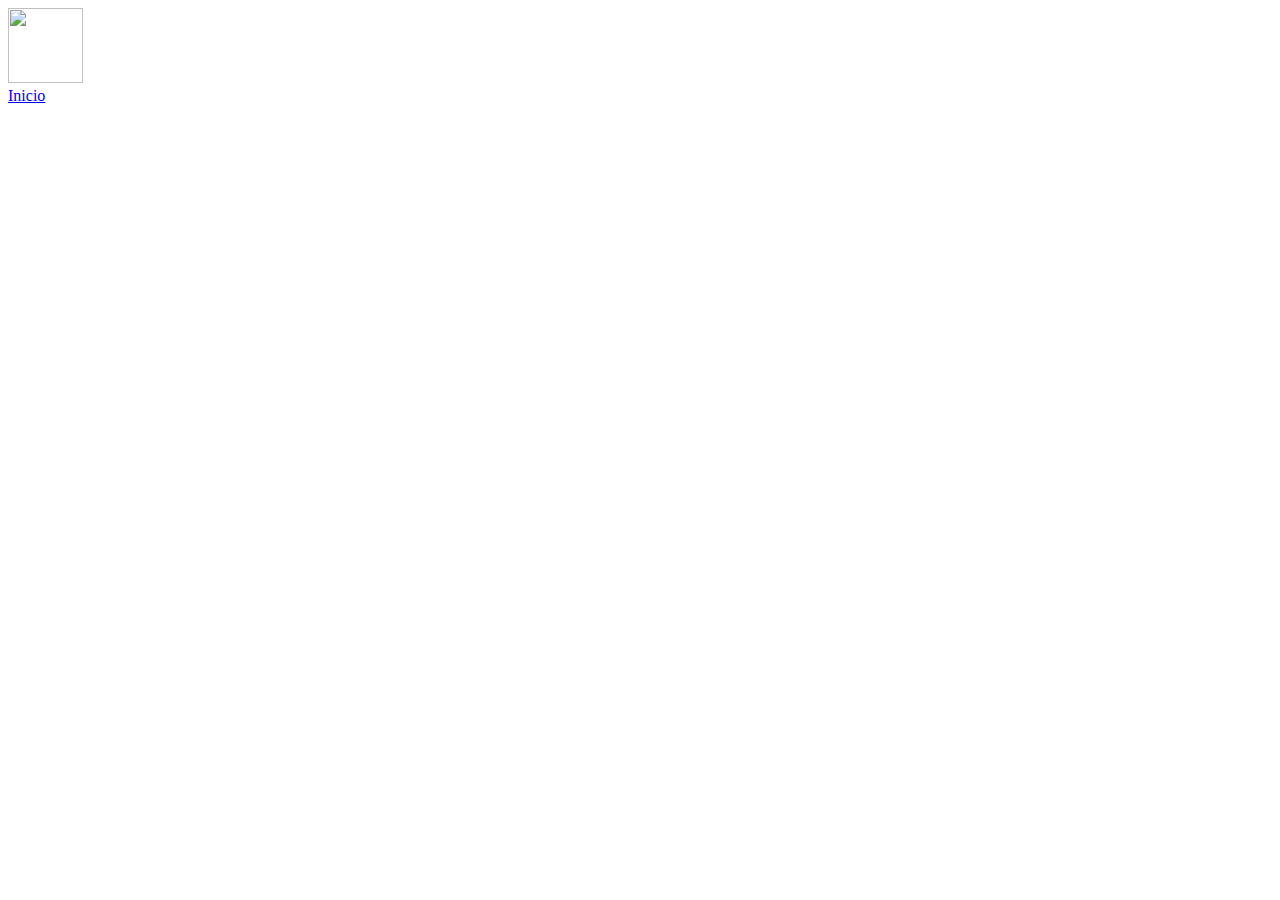
==== index.html @ ce0f910d "0.1" ====
<!DOCTYPE html>
<html lang="es-AR">
<head>

    <meta charset="UTF-8">
    <meta name="viewport" content="width=device-width, initial-scale=1.0">
    <title>Inicio | Fraccionadora Cleanblu.</title>
    <link rel="icon" type="image/ico" href="assets/favicon.ico"/>

</head>

<body>

    <header height="100px">

        <span>

            <img src="assets/logo_cleanblu.png" height="75px" width="75px">

        </span>

        <nav>

            <a href="#">Inicio</a>

            <ul>

                

            </ul>

        </nav>


    </header>

    
</body>

</html>
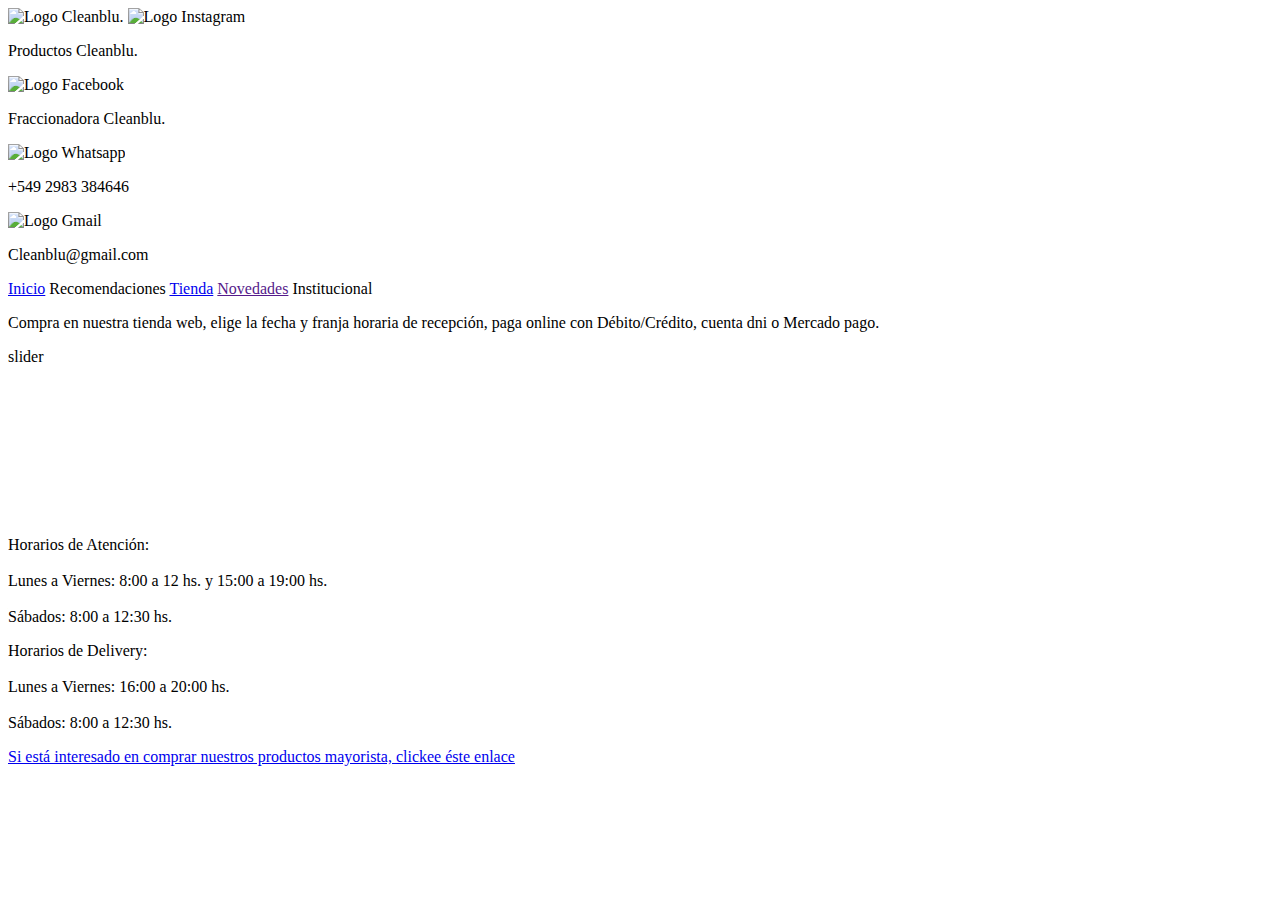
==== commit eceb2758: "0.4" ====
--- a/index.html
+++ b/index.html
@@ -6,33 +6,112 @@
     <meta name="viewport" content="width=device-width, initial-scale=1.0">
     <title>Inicio | Fraccionadora Cleanblu.</title>
     <link rel="icon" type="image/ico" href="assets/favicon.ico"/>
+    <link rel="stylesheet" type="text/css" href="css/style.css">
 
 </head>
 
 <body>
 
-    <header height="100px">
+     <header height="100px" width="100%">
 
-        <span>
+         <div>
 
-            <img src="assets/logo_cleanblu.png" height="75px" width="75px">
+             <img src="assets/logo_cleanblu.png" alt="Logo Cleanblu." height="50px" width="50px">
 
-        </span>
+             <img src="assets/instagram.png"  alt="Logo Instagram" height="35px" width="35px">
 
-        <nav>
+             <p id="instagram">Productos Cleanblu.</p>
 
-            <a href="#">Inicio</a>
+             <img src="assets/facebook.png"  alt="Logo Facebook" height="25px" width="25px">
 
-            <ul>
+             <p id="facebook">Fraccionadora Cleanblu.</p>
 
+             <img src="assets/whatsapp.png"  alt="Logo Whatsapp" height="25px" width="25px">
+             
+             <p id="whatsapp">+549 2983 384646</p>
+
+             <img src="assets/gmail.png"  alt="Logo Gmail" height="25px" width="25px">
+             
+             <p id="whatsapp">Cleanblu@gmail.com</p>
+
+         </div>
+
+     </header>
+
+     <nav>
+
+         <a href="#">Inicio</a>
+
+         <a>Recomendaciones</a>
+
+         <a href="e-commerce.html">Tienda</a>
+
+         <a href="">Novedades</a>
+
+         <a>Institucional</a>
+
+     </nav>
+
+     <main>
+
+         <section>
+
+             <p>
+
+                 Compra en nuestra tienda web, elige la fecha y franja horaria de recepción, paga online con Débito/Crédito, cuenta dni o Mercado pago.
+
+             </p>
+
+         </section>
+
+         <section>
+
+             <div>
+
+                 slider
+
+             </div>
+
+         </section>
+
+        
+     </main>
+
+    <footer>
+
+         <div>
+
+             <iframe src="https://www.google.com/maps/embed?pb=!1m18!1m12!1m3!1d283336.79612100095!2d-60.57423303886389!3d-38.315202662881454!2m3!1f0!2f0!3f0!3m2!1i1024!2i768!4f13.1!3m3!1m2!1s0x95926dac16830a99%3A0x580d8b216f434c9e!2sTres%20Arroyos%2C%20Provincia%20de%20Buenos%20Aires%2C%20Argentina!5e0!3m2!1ses!2sus!4v1693006713092!5m2!1ses!2sus" width="600" height="150" style="border:0;" allowfullscreen="" loading="lazy" referrerpolicy="no-referrer-when-downgrade"></iframe>
+
+             <p>
+
+                Horarios de Atención:<br><br>
+
+                Lunes a Viernes: 8:00 a 12 hs. y 15:00 a 19:00 hs.<br><br>
                 
+                Sábados: 8:00 a 12:30 hs.
 
-            </ul>
+             </p>
 
-        </nav>
+             <p>
 
+                Horarios de Delivery:<br><br>
 
-    </header>
+                Lunes a Viernes: 16:00 a 20:00 hs.<br><br>
+                
+                Sábados: 8:00 a 12:30 hs.
+
+             </p>
+
+         </div>
+
+         <div>
+
+             <a href="formulario.html">Si está interesado en comprar nuestros productos mayorista, clickee éste enlace</a>
+
+         </div>
+
+    </footer>
 
     
 </body>
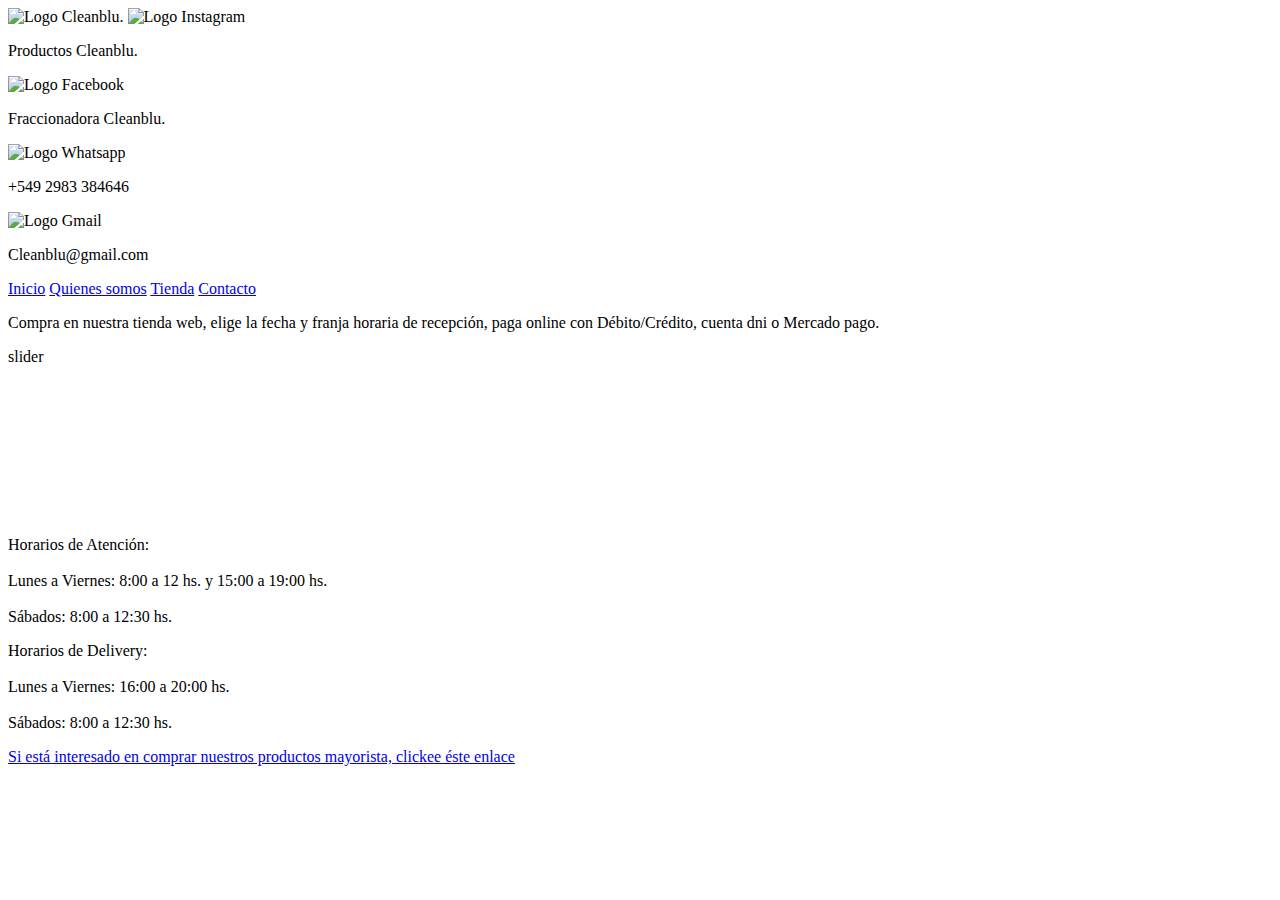
==== commit 5a050ff8: "0.6" ====
--- a/index.html
+++ b/index.html
@@ -40,17 +40,15 @@
 
      <nav>
 
-         <a href="#">Inicio</a>
+        <a href="#">Inicio</a>
 
-         <a>Recomendaciones</a>
+        <a href="our_company.html">Quienes somos</a>
 
-         <a href="e-commerce.html">Tienda</a>
+        <a href="e-commerce.html">Tienda</a>
 
-         <a href="">Novedades</a>
+        <a href="contact.html">Contacto</a>
 
-         <a>Institucional</a>
-
-     </nav>
+    </nav>
 
      <main>
 
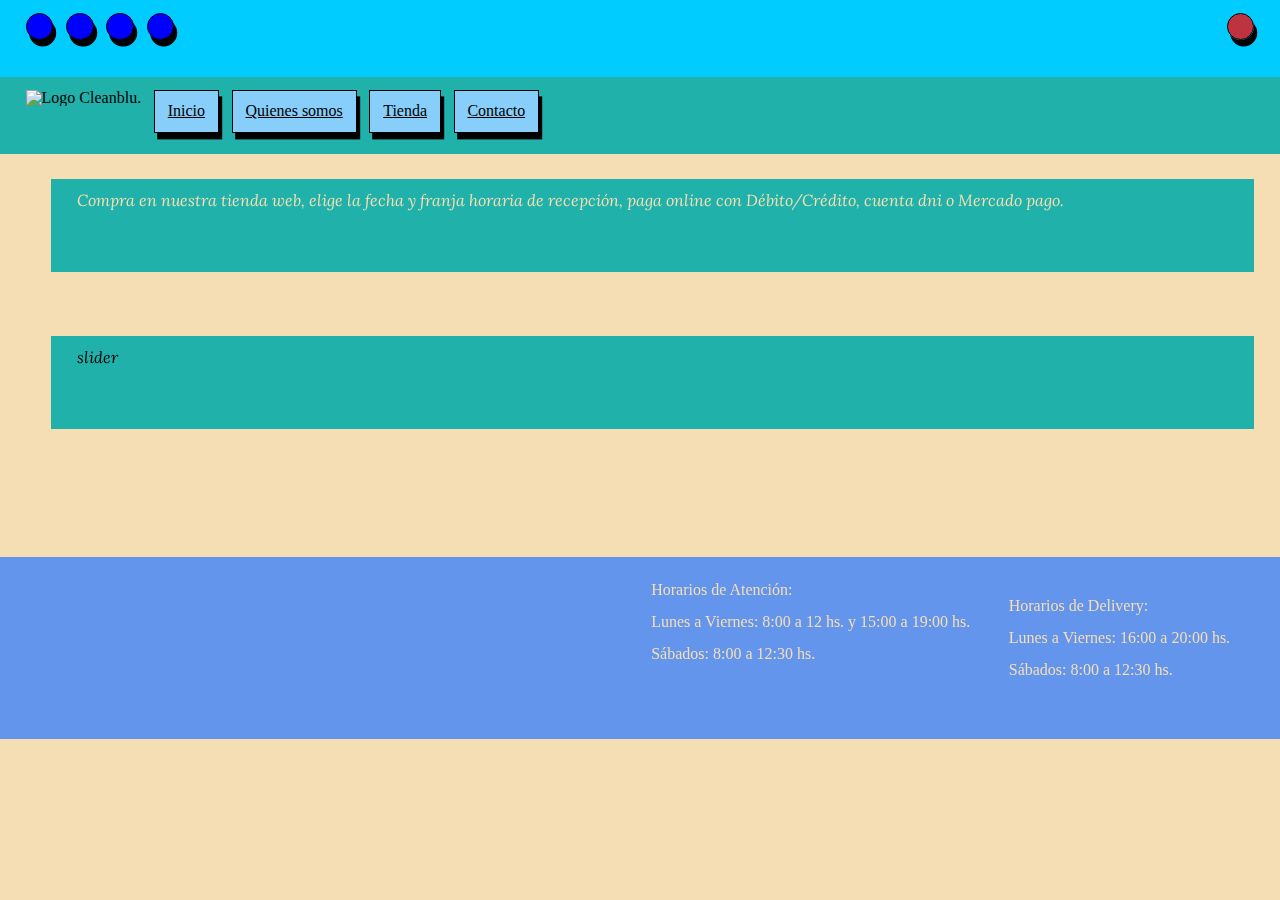
==== commit cfa93bd2: "0.7" ====
--- a/index.html
+++ b/index.html
@@ -1,52 +1,107 @@
 <!DOCTYPE html>
 <html lang="es-AR">
+    
 <head>
 
     <meta charset="UTF-8">
     <meta name="viewport" content="width=device-width, initial-scale=1.0">
     <title>Inicio | Fraccionadora Cleanblu.</title>
     <link rel="icon" type="image/ico" href="assets/favicon.ico"/>
+
+    
+    <!--Estilos-->
+
     <link rel="stylesheet" type="text/css" href="css/style.css">
+
+    <!--Fuentes -->
+
+    <link rel="preconnect" href="https://fonts.googleapis.com">
+
+    <link rel="preconnect" href="https://fonts.gstatic.com" crossorigin>
+
+    <link href="https://fonts.googleapis.com/css2?family=Lora:ital,wght@0,500;0,600;0,700;1,400;1,500;1,600&display=swap" rel="stylesheet">
+
+    <!--Iconos -->
+
+    <script src="https://kit.fontawesome.com/53bf79c6c2.js" crossorigin="anonymous"></script>
 
 </head>
 
 <body>
 
      <header height="100px" width="100%">
+        
+        <ul>
 
-         <div>
+            <li>
 
-             <img src="assets/logo_cleanblu.png" alt="Logo Cleanblu." height="50px" width="50px">
+             <a href=""><i class="fa-brands fa-instagram"><span> Productos Cleanblu.</span></i></a>
+            
+            </li>
 
-             <img src="assets/instagram.png"  alt="Logo Instagram" height="35px" width="35px">
+            <li>
 
-             <p id="instagram">Productos Cleanblu.</p>
+             <a href=""><i class="fa-brands fa-facebook-f"><span> Fraccionadora Cleanblu.</span></i></a>
+            
+            </li>
 
-             <img src="assets/facebook.png"  alt="Logo Facebook" height="25px" width="25px">
+            <li>
+            
+             <a href=""><i class="fa-brands fa-whatsapp"><span> +549 2983 384646</span></i></a>
+            
+            </li>
 
-             <p id="facebook">Fraccionadora Cleanblu.</p>
+            <li>
 
-             <img src="assets/whatsapp.png"  alt="Logo Whatsapp" height="25px" width="25px">
-             
-             <p id="whatsapp">+549 2983 384646</p>
+             <a href=""><i class="fa-regular fa-envelope"><span> Cleanblu@gmail.com</span></i></a>
 
-             <img src="assets/gmail.png"  alt="Logo Gmail" height="25px" width="25px">
-             
-             <p id="whatsapp">Cleanblu@gmail.com</p>
+            </li>
 
-         </div>
+            <li id="mayorista">
+
+                <a href="formulario.html" ><i class="fa-solid fa-truck-arrow-right"><span> Mayorista</span></i></a>
+
+            </li>
+
+        </ul>
 
      </header>
 
      <nav>
+        
+        <div>
 
-        <a href="#">Inicio</a>
+            <img src="assets/logo_cleanblu.png" alt="Logo Cleanblu." height="50vh" width="50vh">
 
-        <a href="our_company.html">Quienes somos</a>
+        </div>
 
-        <a href="e-commerce.html">Tienda</a>
+        <ul>
 
-        <a href="contact.html">Contacto</a>
+            <li>
+            
+              <a href="#">Inicio</a>
+
+            </li>
+
+            <li>
+            
+                <a href="our_company.html">Quienes somos</a>
+
+            </li>
+
+            <li>
+            
+               <a href="e-commerce.html">Tienda</a>
+
+            </li>
+
+            <li>
+            
+               <a href="contact.html">Contacto</a>
+
+            </li>
+
+       </ul>
 
     </nav>
 
@@ -72,16 +127,31 @@
 
          </section>
 
+         <aside>
+
+            <div>
+
+                <i class="fa-brands fa-facebook-messenger"></i>
+        
+             </div>
+
+         </aside>
+
         
      </main>
+
 
     <footer>
 
          <div>
 
-             <iframe src="https://www.google.com/maps/embed?pb=!1m18!1m12!1m3!1d283336.79612100095!2d-60.57423303886389!3d-38.315202662881454!2m3!1f0!2f0!3f0!3m2!1i1024!2i768!4f13.1!3m3!1m2!1s0x95926dac16830a99%3A0x580d8b216f434c9e!2sTres%20Arroyos%2C%20Provincia%20de%20Buenos%20Aires%2C%20Argentina!5e0!3m2!1ses!2sus!4v1693006713092!5m2!1ses!2sus" width="600" height="150" style="border:0;" allowfullscreen="" loading="lazy" referrerpolicy="no-referrer-when-downgrade"></iframe>
+            <iframe src="https://www.google.com/maps/embed?pb=!1m18!1m12!1m3!1d283336.79612100095!2d-60.57423303886389!3d-38.315202662881454!2m3!1f0!2f0!3f0!3m2!1i1024!2i768!4f13.1!3m3!1m2!1s0x95926dac16830a99%3A0x580d8b216f434c9e!2sTres%20Arroyos%2C%20Provincia%20de%20Buenos%20Aires%2C%20Argentina!5e0!3m2!1ses!2sus!4v1693006713092!5m2!1ses!2sus" width="600" height="150" style="border:0;" allowfullscreen="" loading="lazy" referrerpolicy="no-referrer-when-downgrade"></iframe>  
 
-             <p>
+         </div>
+
+         <div>
+
+            <p>
 
                 Horarios de Atención:<br><br>
 
@@ -103,12 +173,6 @@
 
          </div>
 
-         <div>
-
-             <a href="formulario.html">Si está interesado en comprar nuestros productos mayorista, clickee éste enlace</a>
-
-         </div>
-
     </footer>
 
     
--- a/css/style.css
+++ b/css/style.css
@@ -0,0 +1,40 @@
+@import url(reset.css);
+
+/* poner medidas en rem */
+
+@import url(variables.css);
+
+@import url(header.css);
+
+@import url(nav.css);
+
+@import url(main.css);
+
+@import url(footer.css);
+
+
+*{
+    box-sizing: border-box;
+    font-family: 'Lora', serif;
+    font-style: italic;
+}
+
+html{
+
+    background-color: var(--primary-color);
+
+}
+
+a{
+
+    color: black;
+
+}
+
+
+a:visited {
+
+    color : black
+    
+
+}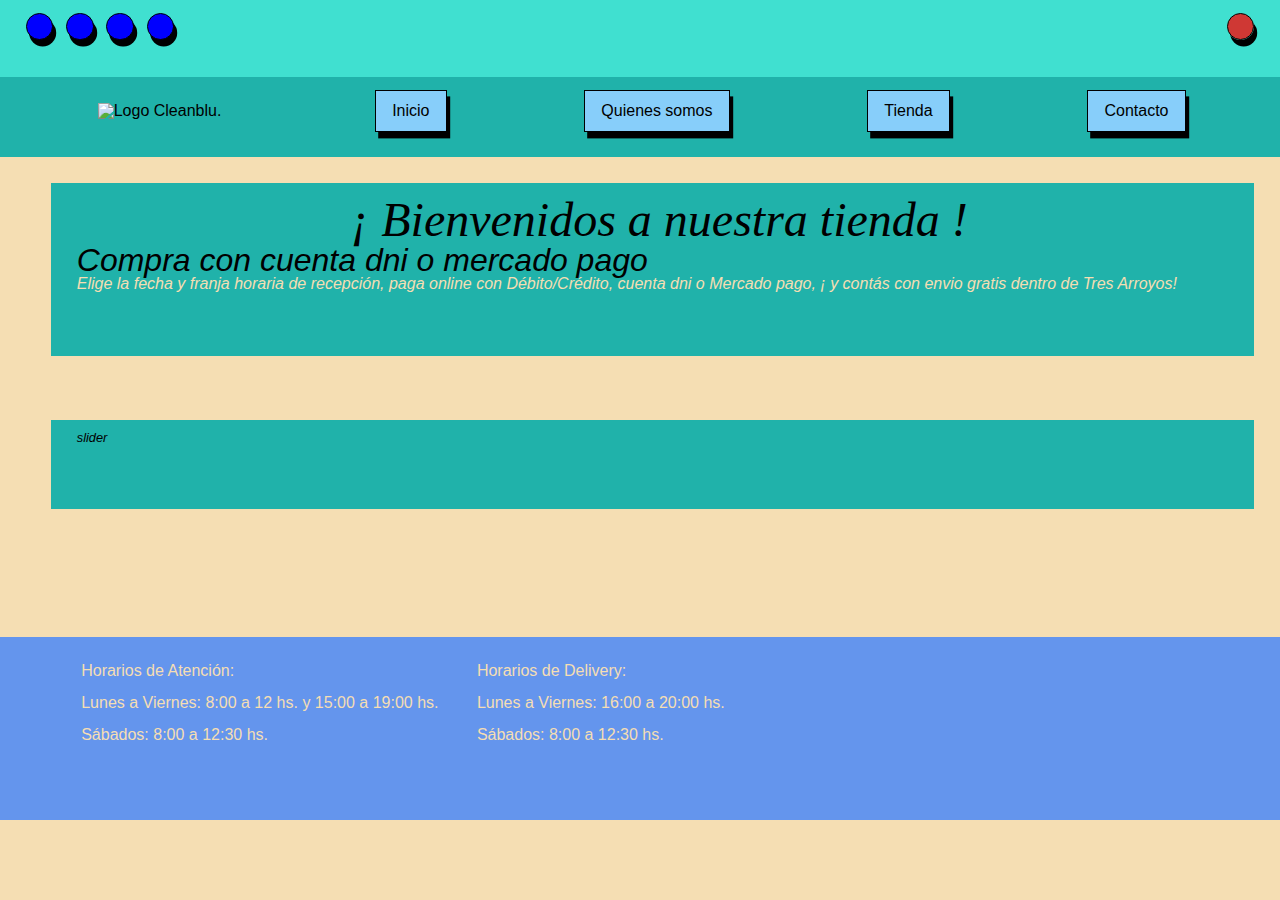
==== commit c24ca727: "0.8" ====
--- a/index.html
+++ b/index.html
@@ -19,7 +19,7 @@
 
     <link rel="preconnect" href="https://fonts.gstatic.com" crossorigin>
 
-    <link href="https://fonts.googleapis.com/css2?family=Lora:ital,wght@0,500;0,600;0,700;1,400;1,500;1,600&display=swap" rel="stylesheet">
+    <link href="https: //fonts.googleapis.com/css2? family= Lora:ital@1 & family= PT+Serif & display=swap" rel="stylesheet">
 
     <!--Iconos -->
 
@@ -57,6 +57,10 @@
 
             </li>
 
+        </ul>
+
+        <ul>
+            
             <li id="mayorista">
 
                 <a href="formulario.html" ><i class="fa-solid fa-truck-arrow-right"><span> Mayorista</span></i></a>
@@ -67,51 +71,69 @@
 
      </header>
 
-     <nav>
-        
-        <div>
-
-            <img src="assets/logo_cleanblu.png" alt="Logo Cleanblu." height="50vh" width="50vh">
-
-        </div>
-
+     <nav class="flex">
+        
         <ul>
 
-            <li>
+            <li id="logo">
+
+                <img src="assets/logo_cleanblu.png" alt="Logo Cleanblu." height="50vw" width="50vw">
+
+            </li>
+
+            <li id="item_1">
             
               <a href="#">Inicio</a>
 
             </li>
 
-            <li>
+            <li id="item_2">
             
                 <a href="our_company.html">Quienes somos</a>
 
             </li>
 
-            <li>
+            <li id="item_3">
             
                <a href="e-commerce.html">Tienda</a>
 
             </li>
 
-            <li>
+            <li id="item_4">
             
                <a href="contact.html">Contacto</a>
 
             </li>
 
+            <li id="menu">
+
+            <i class="fa-solid fa-bars"></i>
+
+            </li>
+
        </ul>
 
     </nav>
 
-     <main>
+     <main class="index">
 
          <section>
 
+             <h2 class="text-serif">
+
+                ¡ Bienvenidos a nuestra tienda !
+
+             </h2>
+
+             <h3>
+
+                Compra con cuenta dni o mercado pago
+
+             </h3>
+
              <p>
 
-                 Compra en nuestra tienda web, elige la fecha y franja horaria de recepción, paga online con Débito/Crédito, cuenta dni o Mercado pago.
+                Elige la fecha y franja horaria de recepción, paga online con Débito/Crédito, cuenta dni o Mercado pago, ¡ y contás con envio gratis dentro de Tres Arroyos!
 
              </p>
 
@@ -129,9 +151,9 @@
 
          <aside>
 
-            <div>
-
-                <i class="fa-brands fa-facebook-messenger"></i>
+            <div class="messenger">
+
+                <a href=""><i class="fa-brands fa-facebook-messenger" id="call"></i></a>
         
              </div>
 
@@ -145,7 +167,7 @@
 
          <div>
 
-            <iframe src="https://www.google.com/maps/embed?pb=!1m18!1m12!1m3!1d283336.79612100095!2d-60.57423303886389!3d-38.315202662881454!2m3!1f0!2f0!3f0!3m2!1i1024!2i768!4f13.1!3m3!1m2!1s0x95926dac16830a99%3A0x580d8b216f434c9e!2sTres%20Arroyos%2C%20Provincia%20de%20Buenos%20Aires%2C%20Argentina!5e0!3m2!1ses!2sus!4v1693006713092!5m2!1ses!2sus" width="600" height="150" style="border:0;" allowfullscreen="" loading="lazy" referrerpolicy="no-referrer-when-downgrade"></iframe>  
+            <iframe src="https://www.google.com/maps/embed?pb=!1m18!1m12!1m3!1d283336.79612100095!2d-60.57423303886389!3d-38.315202662881454!2m3!1f0!2f0!3f0!3m2!1i1024!2i768!4f13.1!3m3!1m2!1s0x95926dac16830a99%3A0x580d8b216f434c9e!2sTres%20Arroyos%2C%20Provincia%20de%20Buenos%20Aires%2C%20Argentina!5e0!3m2!1ses!2sus!4v1693006713092!5m2!1ses!2sus" width="30vw" height="15vw" style="border:0;" allowfullscreen="" loading="lazy" referrerpolicy="no-referrer-when-downgrade"></iframe>  
 
          </div>
 
@@ -176,6 +198,9 @@
     </footer>
 
     
+    <script src="js/principal.js"></script>
+
+
 </body>
 
 </html>--- a/css/style.css
+++ b/css/style.css
@@ -15,17 +15,23 @@
 
 *{
     box-sizing: border-box;
-    font-family: 'Lora', serif;
     font-style: italic;
+    font-size: 1vw;
 }
 
 html{
 
     background-color: var(--primary-color);
 
+    overflow-x: hidden;
+
+    width: 100%;
+
 }
 
 a{
+
+    text-decoration: none;
 
     color: black;
 
@@ -34,7 +40,8 @@
 
 a:visited {
 
+    text-decoration: none;
+
     color : black
-    
 
 }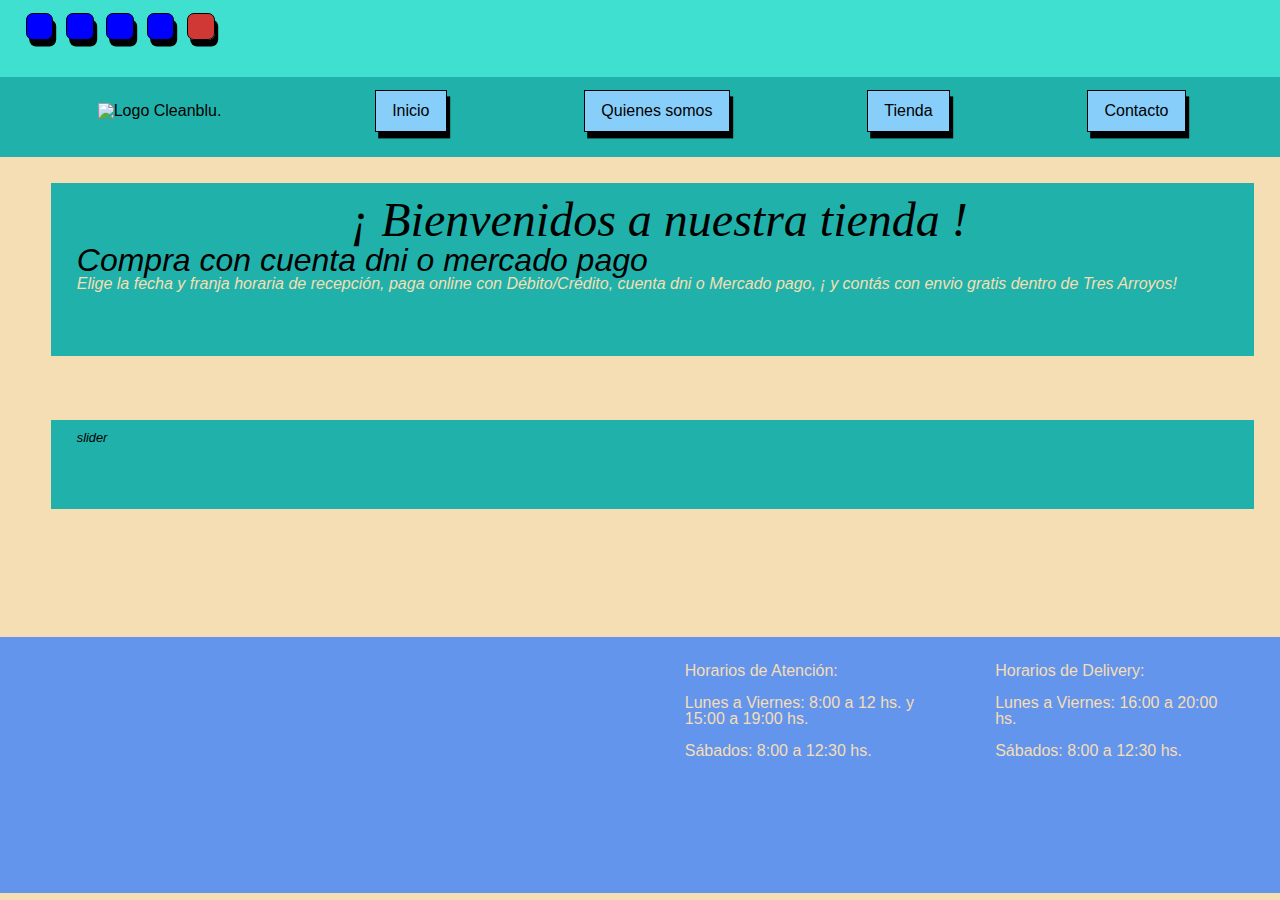
==== commit b7f89dae: "0.10" ====
--- a/index.html
+++ b/index.html
@@ -29,7 +29,7 @@
 
 <body>
 
-     <header height="100px" width="100%">
+     <header>
         
         <ul>
 
@@ -57,27 +57,23 @@
 
             </li>
 
+            <li id="mayorista">
+
+                <a href="formulario.html" ><i class="fa-solid fa-truck-arrow-right"><span> Mayorista</span></i></a>
+
+            </li>
+
         </ul>
 
-        <ul>
-            
-            <li id="mayorista">
-
-                <a href="formulario.html" ><i class="fa-solid fa-truck-arrow-right"><span> Mayorista</span></i></a>
-
-            </li>
-
-        </ul>
-
      </header>
 
-     <nav class="flex">
-        
-        <ul>
+     <nav class="flex" id="navbar">
+        
+        <ul id="navbar_ul">
 
             <li id="logo">
 
-                <img src="assets/logo_cleanblu.png" alt="Logo Cleanblu." height="50vw" width="50vw">
+                <img id="logo_img" src="assets/logo_cleanblu.png" alt="Logo Cleanblu.">
 
             </li>
 
@@ -105,9 +101,15 @@
 
             </li>
 
-            <li id="menu">
-
-            <i class="fa-solid fa-bars"></i>
+            <li id="menu_expand">
+
+                <i id="menu_expand_icon"class="fa-solid fa-ellipsis-vertical"></i>
+
+            </li>
+
+            <li id="menu_contract">
+
+                <i id="menu_contract_icon" class="fa-solid fa-ellipsis"></i>
 
             </li>
 
@@ -165,9 +167,9 @@
 
     <footer>
 
-         <div>
-
-            <iframe src="https://www.google.com/maps/embed?pb=!1m18!1m12!1m3!1d283336.79612100095!2d-60.57423303886389!3d-38.315202662881454!2m3!1f0!2f0!3f0!3m2!1i1024!2i768!4f13.1!3m3!1m2!1s0x95926dac16830a99%3A0x580d8b216f434c9e!2sTres%20Arroyos%2C%20Provincia%20de%20Buenos%20Aires%2C%20Argentina!5e0!3m2!1ses!2sus!4v1693006713092!5m2!1ses!2sus" width="30vw" height="15vw" style="border:0;" allowfullscreen="" loading="lazy" referrerpolicy="no-referrer-when-downgrade"></iframe>  
+         <div class="container_iframe">
+
+            <iframe class="iframe" src="https://www.google.com/maps/embed?pb=!1m18!1m12!1m3!1d283336.79612100095!2d-60.57423303886389!3d-38.315202662881454!2m3!1f0!2f0!3f0!3m2!1i1024!2i768!4f13.1!3m3!1m2!1s0x95926dac16830a99%3A0x580d8b216f434c9e!2sTres%20Arroyos%2C%20Provincia%20de%20Buenos%20Aires%2C%20Argentina!5e0!3m2!1ses!2sus!4v1693006713092!5m2!1ses!2sus" style="border:0;" allowfullscreen="" loading="lazy" referrerpolicy="no-referrer-when-downgrade"></iframe>  
 
          </div>
 
@@ -183,6 +185,10 @@
 
              </p>
 
+         </div>
+
+         <div>
+
              <p>
 
                 Horarios de Delivery:<br><br>
@@ -198,7 +204,7 @@
     </footer>
 
     
-    <script src="js/principal.js"></script>
+    <script src="js/nav.js"></script>
 
 
 </body>
--- a/css/style.css
+++ b/css/style.css
@@ -25,6 +25,7 @@
 
     overflow-x: hidden;
 
+
     width: 100%;
 
 }
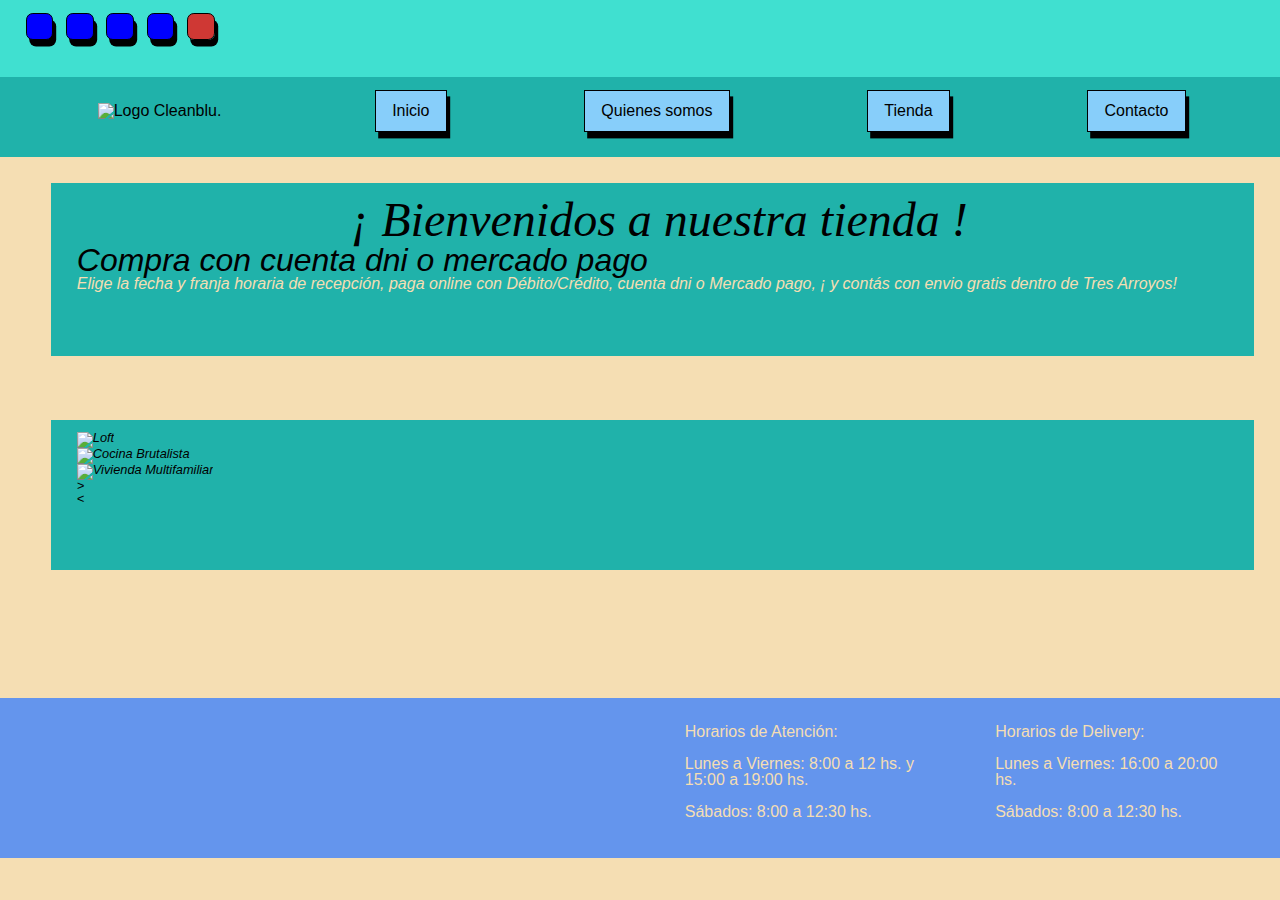
==== commit bc8de303: "0.11" ====
--- a/index.html
+++ b/index.html
@@ -141,24 +141,62 @@
 
          </section>
 
-         <section>
-
-             <div>
-
-                 slider
-
+         <section class="container_slider">
+
+        
+
+        <div class="slider" id="slider_manual">
+    
+    
+        <!-- .slider_section*4>img.slider_img -->
+    
+        <div class="slider_section">
+
+            <a href="https://www.behance.net/gallery/144250125/Loft-JV">
+
+            <img src="03.A.jpg" alt="Loft" class="slider_img" width="fit-content">
+
+            </a>
+
+        </div>
+    
+        <div class="slider_section">
+
+            <a href="https://www.behance.net/gallery/157560851/Cocina-brutalista">
+
+            <img src="03.B.jpg" alt="Cocina Brutalista" class="slider_img">
+
+            </a>
+
+        </div>
+    
+        <div class="slider_section">
+
+            <a href="https://www.behance.net/gallery/144908563/Vivienda-Multifamiliar">
+
+            <img src="03.C.jpg" alt="Vivienda Multifamiliar" class="slider_img">
+
+            </a>
+
+        </div>
+    
+        <!-- .slider_btn_*2-->
+    
+            <div class="slider_btn slider_btn_right" id="btn-right">&#62;</div>
+    
+            <div class="slider_btn slider_btn_left" id="btn-left">&#60;</div>
+    
+    
+        </div>
+
+         <aside>
+
+            <div class="messenger">
+
+                <a href=""><i class="fa-brands fa-facebook-messenger" id="call"></i></a>
+        
              </div>
 
-         </section>
-
-         <aside>
-
-            <div class="messenger">
-
-                <a href=""><i class="fa-brands fa-facebook-messenger" id="call"></i></a>
-        
-             </div>
-
          </aside>
 
         
@@ -169,7 +207,7 @@
 
          <div class="container_iframe">
 
-            <iframe class="iframe" src="https://www.google.com/maps/embed?pb=!1m18!1m12!1m3!1d283336.79612100095!2d-60.57423303886389!3d-38.315202662881454!2m3!1f0!2f0!3f0!3m2!1i1024!2i768!4f13.1!3m3!1m2!1s0x95926dac16830a99%3A0x580d8b216f434c9e!2sTres%20Arroyos%2C%20Provincia%20de%20Buenos%20Aires%2C%20Argentina!5e0!3m2!1ses!2sus!4v1693006713092!5m2!1ses!2sus" style="border:0;" allowfullscreen="" loading="lazy" referrerpolicy="no-referrer-when-downgrade"></iframe>  
+            <iframe class="iframe" src="https://www.google.com/maps/embed?pb=!1m18!1m12!1m3!1d283336.79612100095!2d-60.57423303886389!3d-38.315202662881454!2m3!1f0!2f0!3f0!3m2!1i1024!2i768!4f13.1!3m3!1m2!1s0x95926dac16830a99%3A0x580d8b216f434c9e!2sTres%20Arroyos%2C%20Provincia%20de%20Buenos%20Aires%2C%20Argentina!5e0!3m2!1ses!2sus!4v1693006713092!5m2!1ses!2sus" style="border:0;" allowfullscreen="" loading="lazy" referrerpolicy="no-referrer-when-downgrade" ></iframe>  
 
          </div>
 
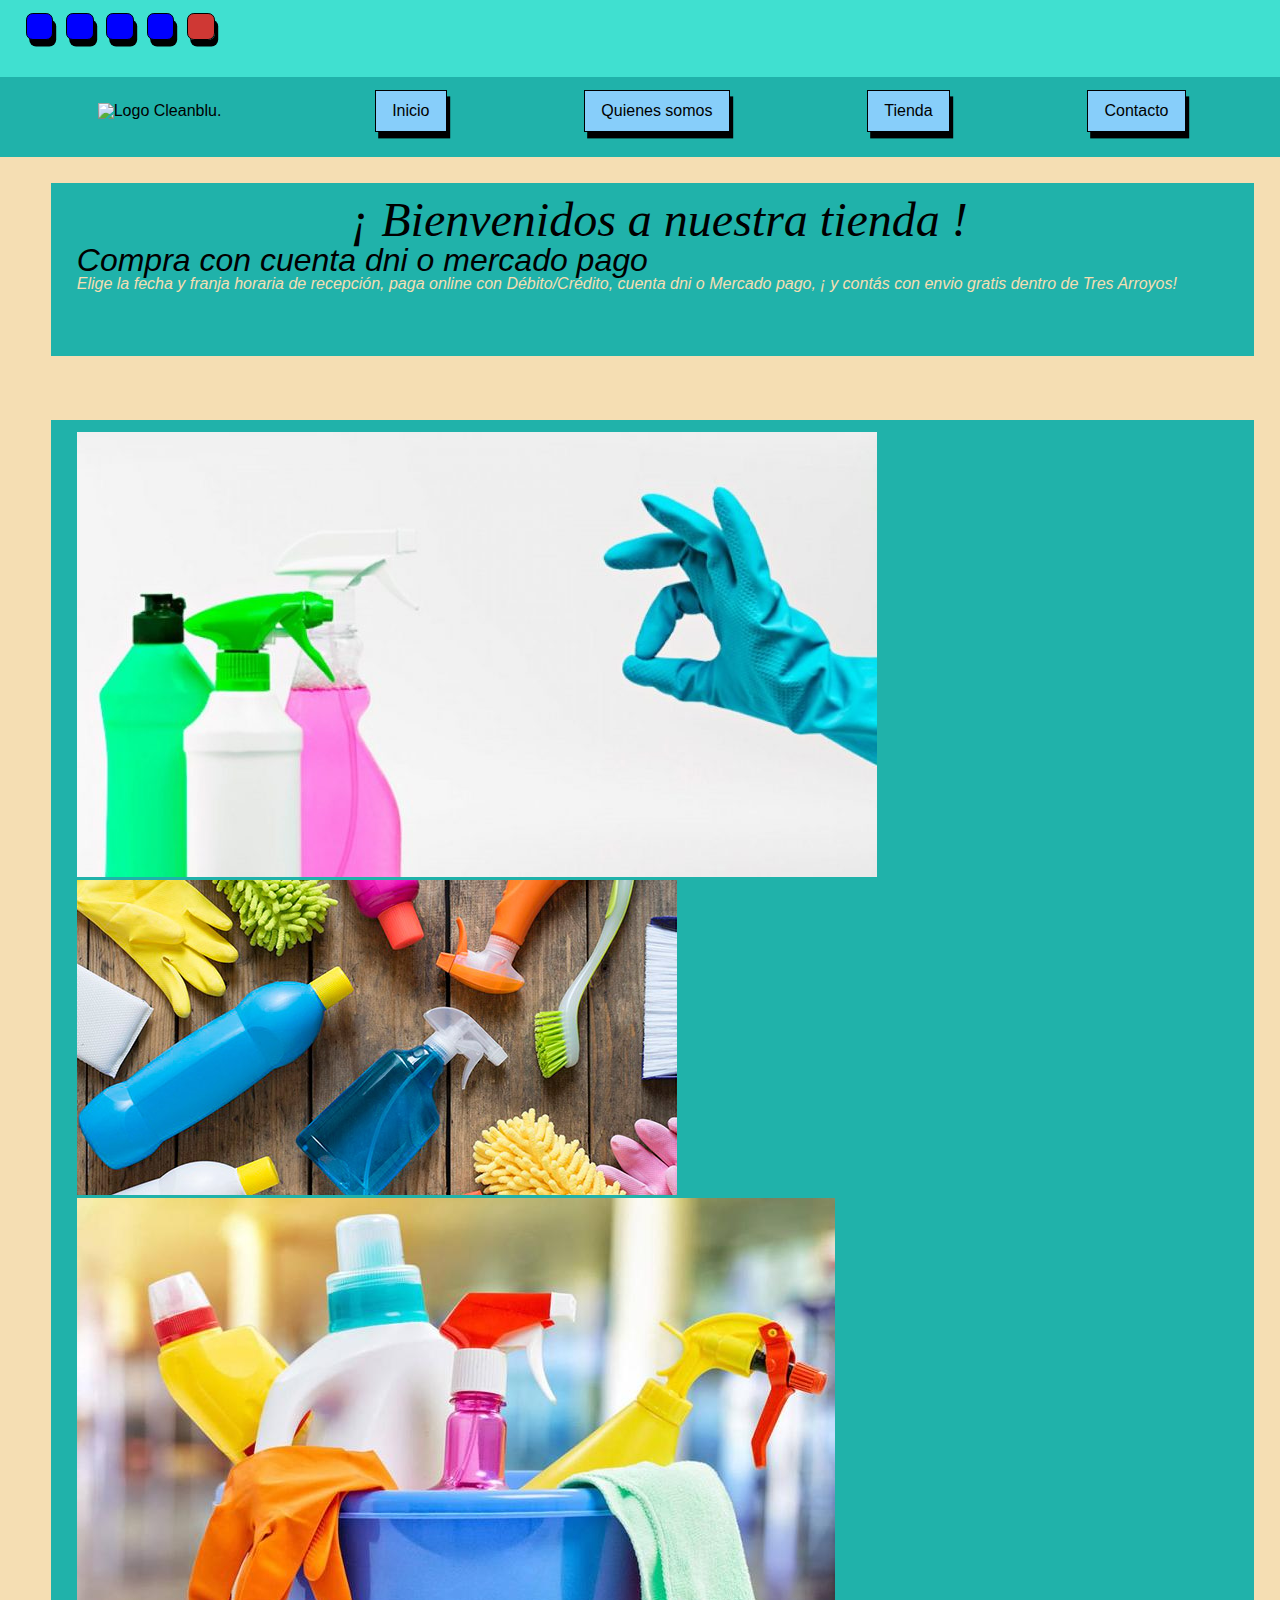
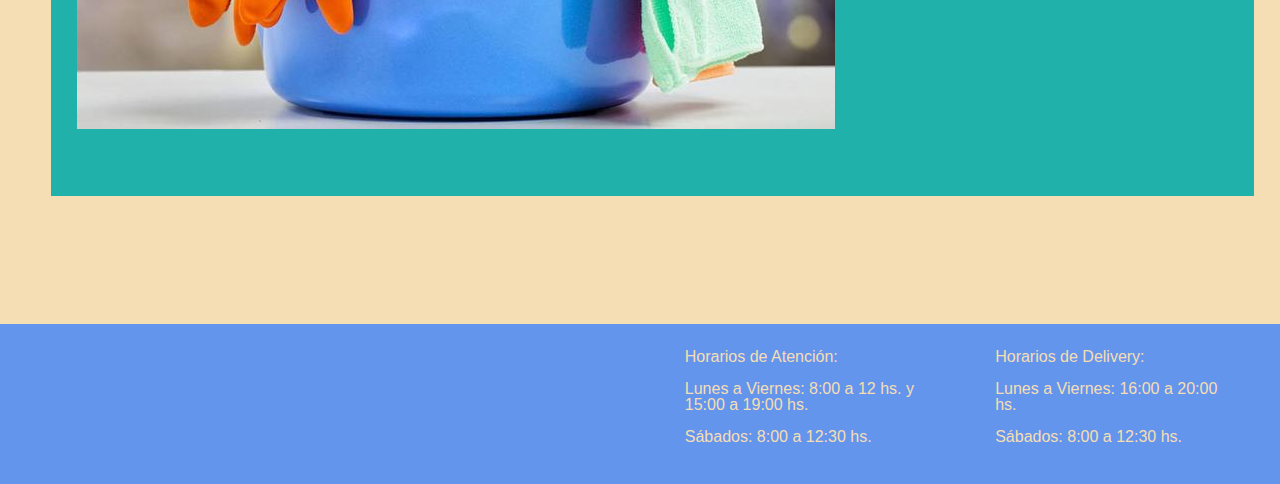
==== commit 0a5027eb: "0.15" ====
--- a/index.html
+++ b/index.html
@@ -145,49 +145,31 @@
 
         
 
-        <div class="slider" id="slider_manual">
+    <div class="slider" id="slider_manual">
     
     
         <!-- .slider_section*4>img.slider_img -->
     
         <div class="slider_section">
 
-            <a href="https://www.behance.net/gallery/144250125/Loft-JV">
-
-            <img src="03.A.jpg" alt="Loft" class="slider_img" width="fit-content">
-
-            </a>
+            <img src="assets/productos-limpieza-1-1280x720-1-800x445.jpg" alt="Loft" class="slider_img" width="fit-content">
 
         </div>
     
         <div class="slider_section">
 
-            <a href="https://www.behance.net/gallery/157560851/Cocina-brutalista">
-
-            <img src="03.B.jpg" alt="Cocina Brutalista" class="slider_img">
-
-            </a>
+            <img src="assets/productos-limpieza-antibacterianos-resistencia-antibioticos.jpg" alt="Cocina Brutalista" class="slider_img">
 
         </div>
     
         <div class="slider_section">
 
-            <a href="https://www.behance.net/gallery/144908563/Vivienda-Multifamiliar">
-
-            <img src="03.C.jpg" alt="Vivienda Multifamiliar" class="slider_img">
-
-            </a>
+            <img src="assets/productos-limpieza-toxicos-peligrosos-ocu-ksTE-U1909178767610w-758x531@La Verdad.jpg" alt="Vivienda Multifamiliar" class="slider_img">
 
         </div>
     
-        <!-- .slider_btn_*2-->
-    
-            <div class="slider_btn slider_btn_right" id="btn-right">&#62;</div>
-    
-            <div class="slider_btn slider_btn_left" id="btn-left">&#60;</div>
-    
-    
-        </div>
+    
+    </div>
 
          <aside>
 
